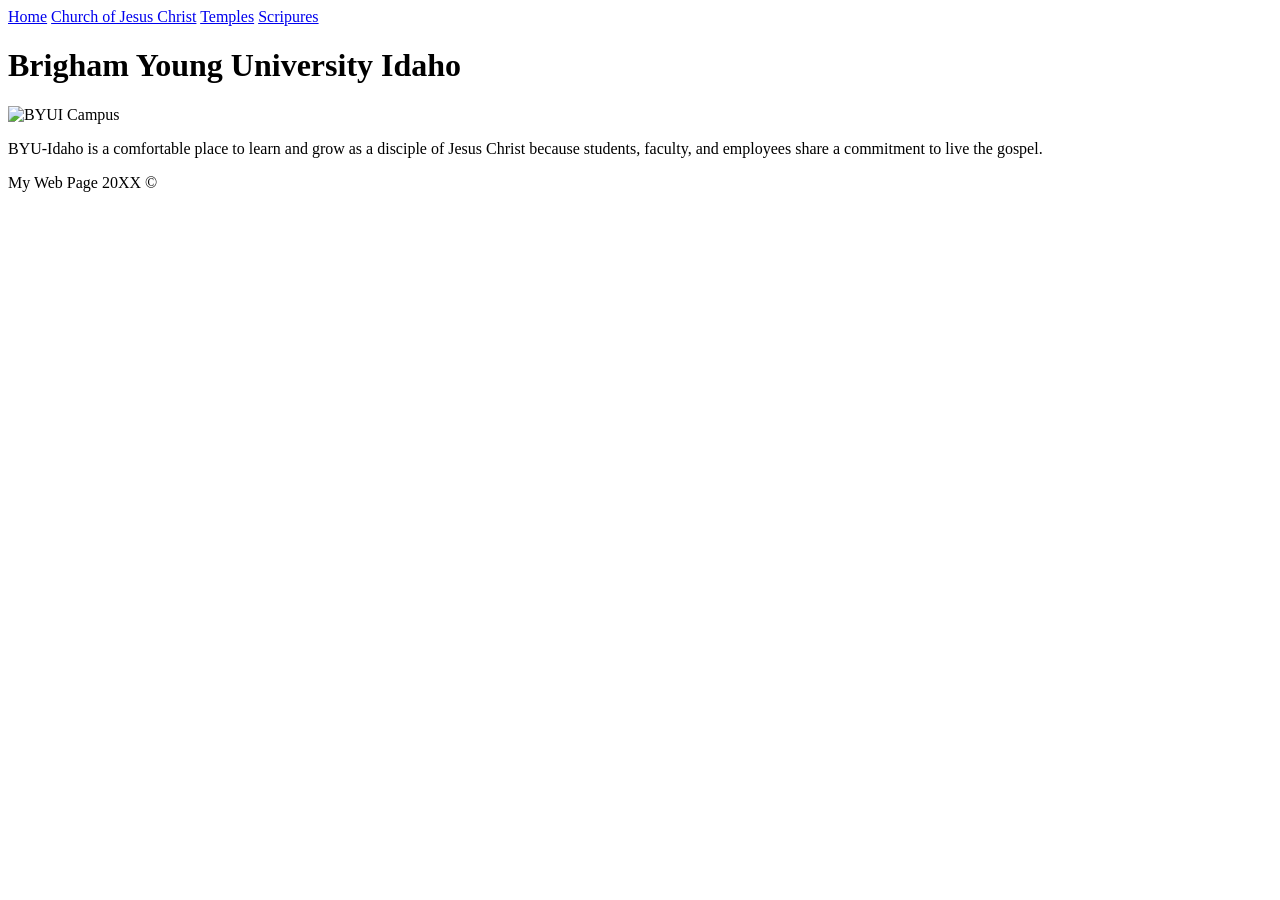
==== about me/index.html @ db7f1577 "first one" ====
<!DOCTYPE html>
<html>
  <head>
    <title>BYUI</title>
    <link rel="stylesheet"href= "./styles/styles.css"/>
  </head>
  <body>
    <header>
        <nav>
            <a href="index.html about me">Home</a>
            <a href="https://www.churchofjesuschrist.org">Church of Jesus Christ</a>
            <a href="https://www.churchofjesuschrist.org/temples">Temples</a>
            <a href="https://www.churchofjesuschrist.org/study/scriptures">Scripures</a>
        </nav>
    </header>
    <main>
        <h1>Brigham Young University Idaho</h1>
        <img src="https://www.byui.edu/images/service-sites/map-banner.jpg" alt="BYUI Campus"/>
        <p>BYU-Idaho is a comfortable place to learn and grow as a disciple of Jesus Christ because students, faculty, and employees share a commitment to live the gospel.</p>
    </main>
    <footer>
        <p>My Web Page 20XX &COPY;</p>
    </footer>
  </body>
</html>
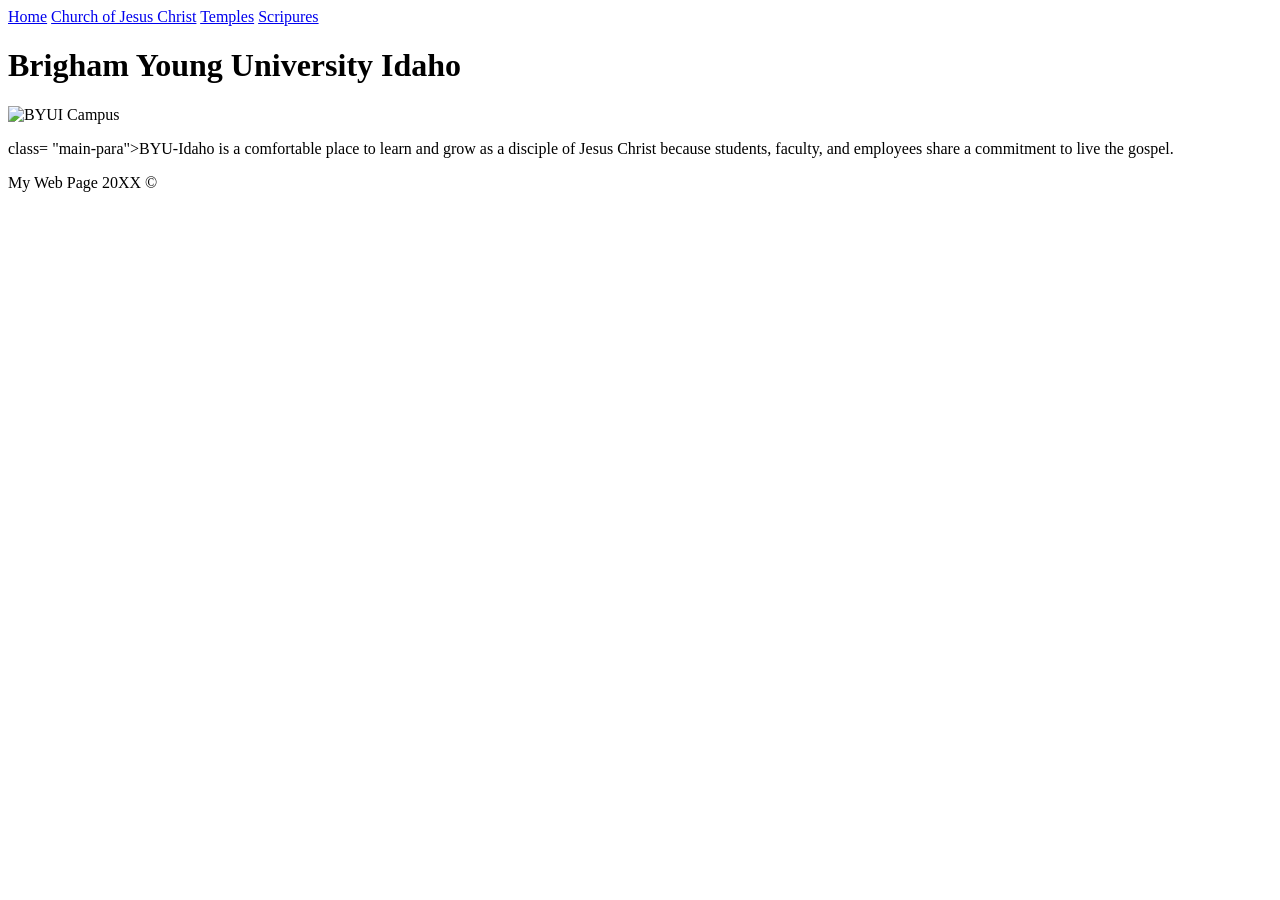
==== commit 89dc380d: "changing css file path" ====
--- a/about me/index.html
+++ b/about me/index.html
@@ -1,13 +1,14 @@
 <!DOCTYPE html>
 <html>
   <head>
+    <link rel="stylesheet"href= "C:\Users\HP\Documents\byui\wdd130\styles\styles.css"/>
     <title>BYUI</title>
-    <link rel="stylesheet"href= "./styles/styles.css"/>
+    
   </head>
   <body>
     <header>
         <nav>
-            <a href="index.html about me">Home</a>
+            <a href="index.html">Home</a>
             <a href="https://www.churchofjesuschrist.org">Church of Jesus Christ</a>
             <a href="https://www.churchofjesuschrist.org/temples">Temples</a>
             <a href="https://www.churchofjesuschrist.org/study/scriptures">Scripures</a>
@@ -16,7 +17,7 @@
     <main>
         <h1>Brigham Young University Idaho</h1>
         <img src="https://www.byui.edu/images/service-sites/map-banner.jpg" alt="BYUI Campus"/>
-        <p>BYU-Idaho is a comfortable place to learn and grow as a disciple of Jesus Christ because students, faculty, and employees share a commitment to live the gospel.</p>
+        <p> class= "main-para">BYU-Idaho is a comfortable place to learn and grow as a disciple of Jesus Christ because students, faculty, and employees share a commitment to live the gospel.</p>
     </main>
     <footer>
         <p>My Web Page 20XX &COPY;</p>
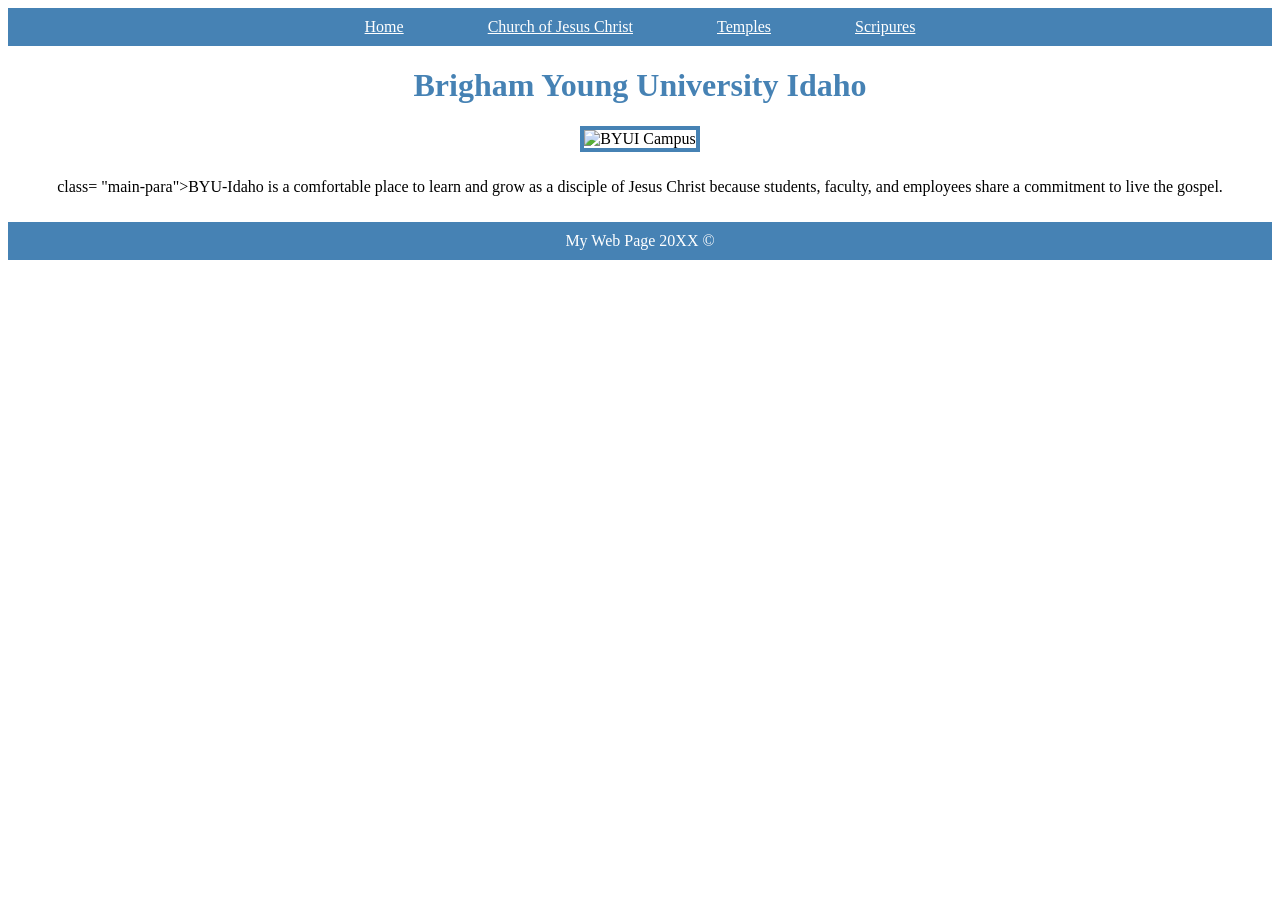
==== commit 77c3bdc4: "link finally changed" ====
--- a/about me/index.html
+++ b/about me/index.html
@@ -1,7 +1,9 @@
 <!DOCTYPE html>
 <html>
   <head>
-    <link rel="stylesheet"href= "C:\Users\HP\Documents\byui\wdd130\styles\styles.css"/>
+    
+    <link rel="stylesheet" href="/styles/styles.css">
+    
     <title>BYUI</title>
     
   </head>
--- a/styles/styles.css
+++ b/styles/styles.css
@@ -0,0 +1,27 @@
+body {text-align: center;}
+nav {
+    background-color: steelblue;
+    padding: 10px;
+  }
+  a {
+    color: white;
+    margin: 40px;
+  }
+  h1 {
+    color: steelblue;
+  }
+  img {
+    width: 800px;
+    border: 4px solid steelblue;
+  }
+  p {
+    padding: 10px;
+  }
+  footer {
+    background-color: steelblue;
+    color: white;
+  }
+  .main-para {
+    font-size: 1.5em;
+    line-height: 1.5em;
+}
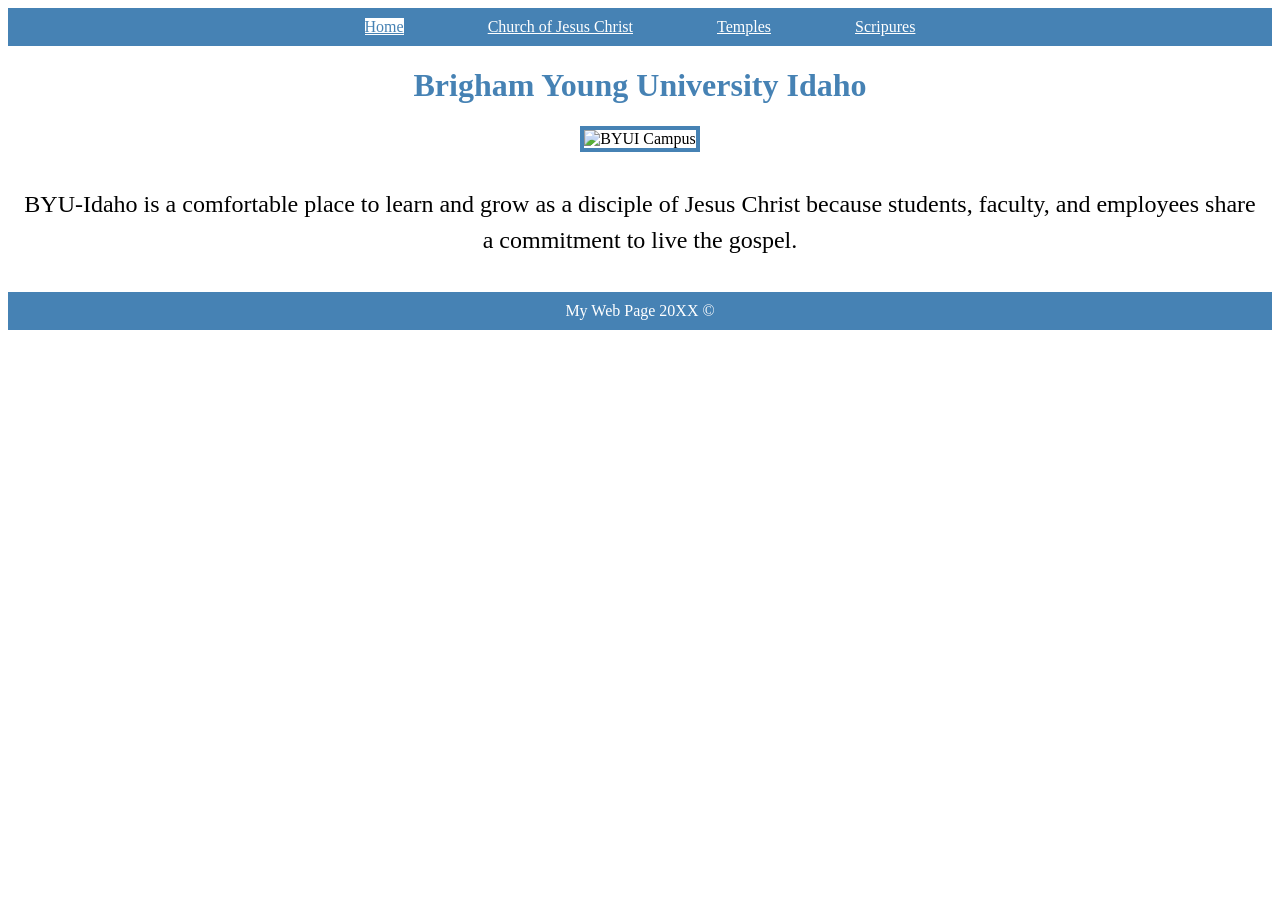
==== commit 2c107eeb: "changed the colour" ====
--- a/about me/index.html
+++ b/about me/index.html
@@ -10,7 +10,7 @@
   <body>
     <header>
         <nav>
-            <a href="index.html">Home</a>
+            <a id="active" href="index.html">Home</a>
             <a href="https://www.churchofjesuschrist.org">Church of Jesus Christ</a>
             <a href="https://www.churchofjesuschrist.org/temples">Temples</a>
             <a href="https://www.churchofjesuschrist.org/study/scriptures">Scripures</a>
@@ -19,7 +19,7 @@
     <main>
         <h1>Brigham Young University Idaho</h1>
         <img src="https://www.byui.edu/images/service-sites/map-banner.jpg" alt="BYUI Campus"/>
-        <p> class= "main-para">BYU-Idaho is a comfortable place to learn and grow as a disciple of Jesus Christ because students, faculty, and employees share a commitment to live the gospel.</p>
+        <p class= "main-para">BYU-Idaho is a comfortable place to learn and grow as a disciple of Jesus Christ because students, faculty, and employees share a commitment to live the gospel.</p>
     </main>
     <footer>
         <p>My Web Page 20XX &COPY;</p>
--- a/styles/styles.css
+++ b/styles/styles.css
@@ -24,4 +24,8 @@
   .main-para {
     font-size: 1.5em;
     line-height: 1.5em;
+}
+#active{
+  background-color: white;
+  color: steelblue;
 }
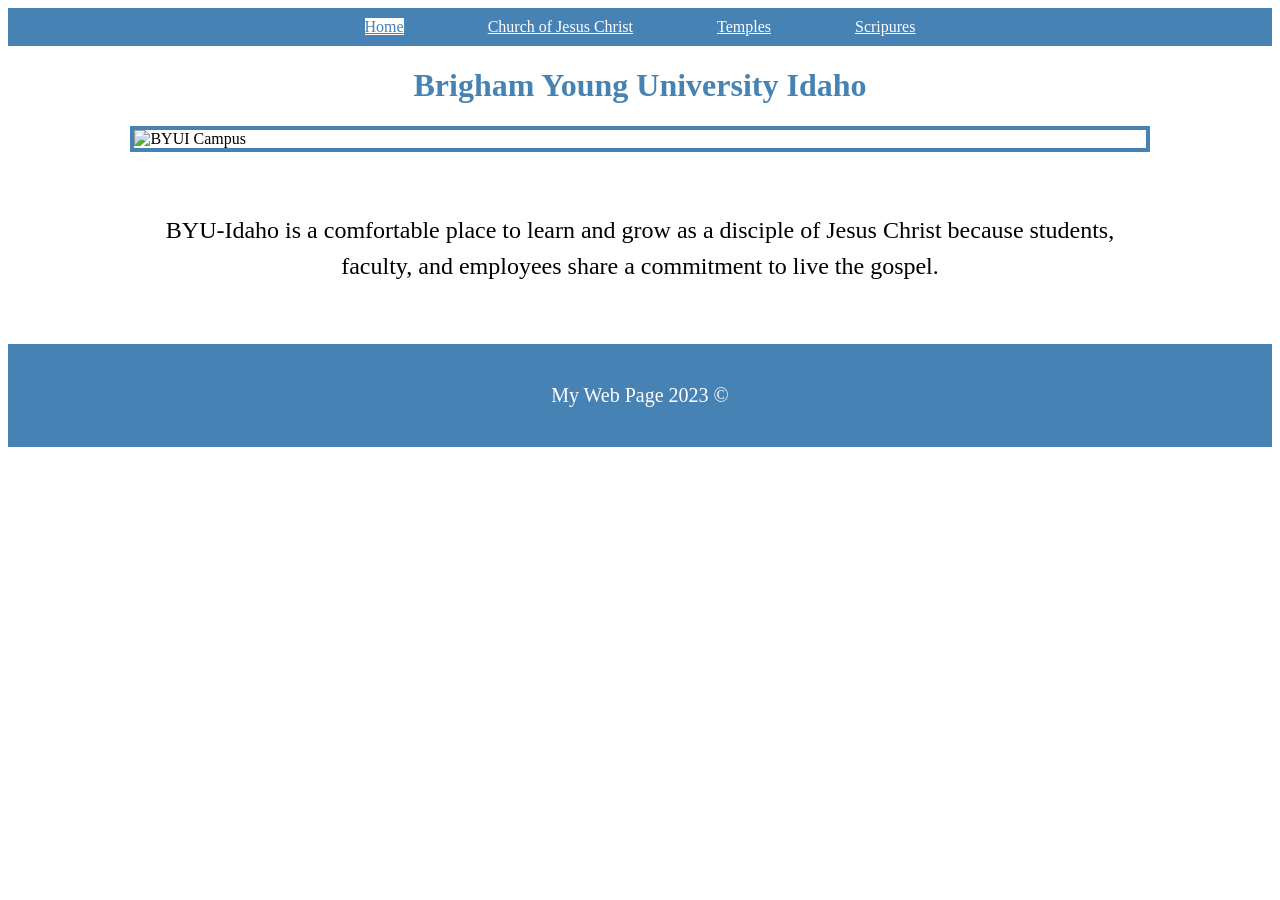
==== commit 76e25a4c: "centering" ====
--- a/about me/index.html
+++ b/about me/index.html
@@ -22,7 +22,7 @@
         <p class= "main-para">BYU-Idaho is a comfortable place to learn and grow as a disciple of Jesus Christ because students, faculty, and employees share a commitment to live the gospel.</p>
     </main>
     <footer>
-        <p>My Web Page 20XX &COPY;</p>
+        <p>My Web Page 2023 &COPY;</p>
     </footer>
   </body>
 </html>
--- a/styles/styles.css
+++ b/styles/styles.css
@@ -1,4 +1,4 @@
-body {text-align: center;}
+
 nav {
     background-color: steelblue;
     padding: 10px;
@@ -17,10 +17,7 @@
   p {
     padding: 10px;
   }
-  footer {
-    background-color: steelblue;
-    color: white;
-  }
+
   .main-para {
     font-size: 1.5em;
     line-height: 1.5em;
@@ -28,4 +25,39 @@
 #active{
   background-color: white;
   color: steelblue;
-}+}
+img{
+  width: 80%;
+  display: block;
+  margin: 0 auto;
+}
+p{
+  width: 80%;
+  margin: 0 auto;
+}
+a {
+  font-size: 1,5em;
+}
+
+h1{
+  text-align: center;
+}
+nav,footer{
+text-align: center;
+background-color: steelblue;
+color: white;
+padding: 10px;
+}
+main p {
+  width: 80%;
+  margin: 50px auto;
+  text-align: center;
+}
+footer p {
+  font-size: 20px;
+  margin: 20px auto;
+}
+a :hover{
+  background-color: steelblue;
+  color: white;
+}
